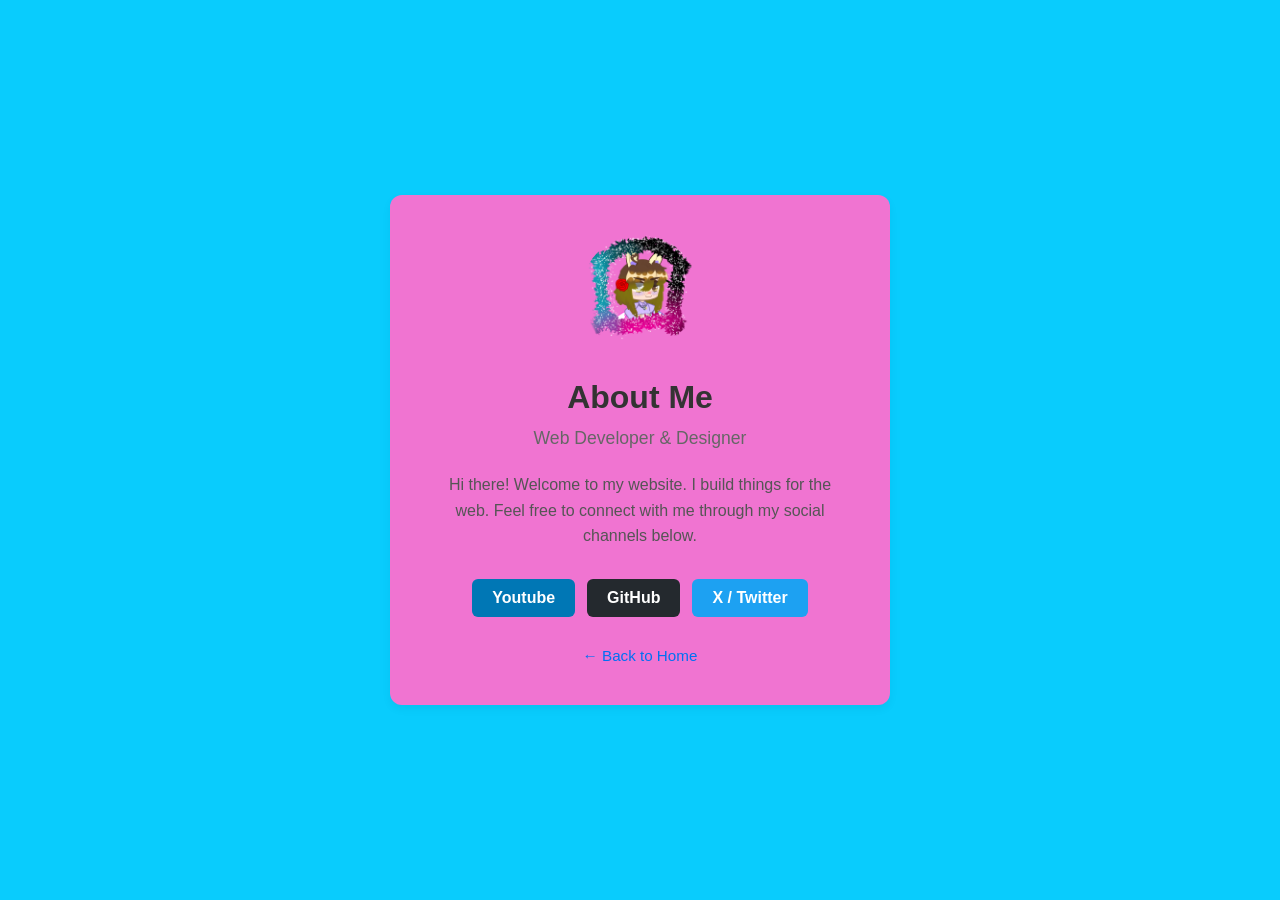
==== About.html @ 9126a097 "Fix HTML encoding issues in About.html" ====
<!DOCTYPE html>
<html lang="en">
<head>
    <meta charset="UTF-8">
    <meta name="viewport" content="width=device-width, initial-scale=1.0">
    <title>About Me</title>
    <style>
        /* Basic reset and typography */
        * {
            box-sizing: border-box;
            margin: 0;
            padding: 0;
            font-family: sans-serif;
        }
        body {
            background-color: #09ccfd;
            color: #333;
            display: flex;
            justify-content: center;
            align-items: center;
            min-height: 100vh;
            padding: 20px;
        }
        /* Profile layout card */
        .about-card {
            background: #f074d1;
            max-width: 500px;
            width: 100%;
            padding: 40px;
            border-radius: 12px;
            box-shadow: 0 4px 10px rgba(0, 0, 0, 0.05);
            text-align: center;
        }
        .profile-img {
            width: 120px;
            height: 120px;
            background-color: #dddddd00;
            border-radius: 50%;
            margin: 0 auto 20px;
        }
        h1 {
            font-size: 2rem;
            margin-bottom: 8px;
        }
        .title-sub {
            color: #666;
            margin-bottom: 20px;
            font-size: 1.1rem;
        }
        p {
            line-height: 1.6;
            margin-bottom: 30px;
            color: #555;
        }
        /* Social Media Section */
        .social-container {
            display: flex;
            justify-content: center;
            gap: 12px;
            margin-bottom: 30px;
        }
        .social-link {
            padding: 10px 20px;
            color: white;
            text-decoration: none;
            border-radius: 6px;
            font-weight: bold;
            transition: opacity 0.2s ease;
        }
        .social-link:hover {
            opacity: 0.85;
        }
        /* Brand Colors */
        .Youtube { background-color: #0077b5; }
        .github { background-color: #24292e; }
        .twitter { background-color: #1da1f2; }
        
        .back-btn {
            color: #0070f3;
            text-decoration: none;
            font-size: 0.95rem;
        }
        .back-btn:hover {
            text-decoration: underline;
        }
    </style>
</head>
<body>

    <div class="about-card">
       
         <img src="images/Bella-photo.jpg" alt="Profile Image" class="profile-img">

        <h1>About Me</h1>
        <p class="title-sub">Web Developer & Designer</p>
        
        <p>Hi there! Welcome to my website. I build things for the web. Feel free to connect with me through my social channels below.</p>

        <!-- Social Media Buttons -->
        <div class="social-container">
            <a href=www.youtube.com/@bellamuffins" target="_blank" rel="noopener noreferrer" class="social-link Youtube">Youtube</a>
            <a href="https://github.com" target="_blank" rel="noopener noreferrer" class="social-link github">GitHub</a>
            <a href="https://twitter.com" target="_blank" rel="noopener noreferrer" class="social-link twitter">X / Twitter</a>
        </div>

        <!-- Link back to index.html -->
        <a href="index.html" class="back-btn">&larr; Back to Home</a>
    </div>

</body>
</html>
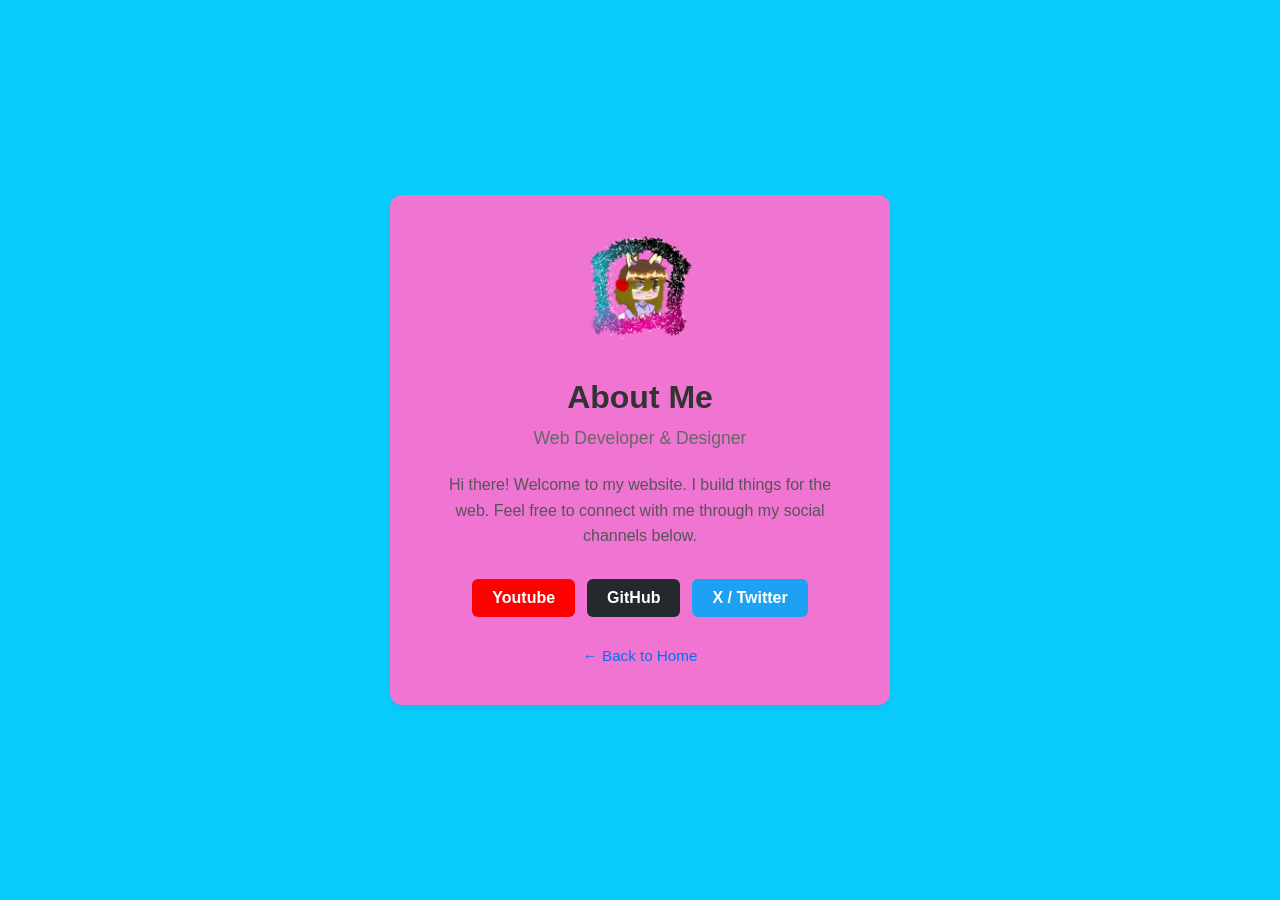
==== commit 777744d5: "Change social media button colors Updated social media button colors for better visibility." ====
--- a/About.html
+++ b/About.html
@@ -71,7 +71,7 @@
             opacity: 0.85;
         }
         /* Brand Colors */
-        .Youtube { background-color: #0077b5; }
+        .Youtube { background-color: #FF0000; }
         .github { background-color: #24292e; }
         .twitter { background-color: #1da1f2; }
         
@@ -98,7 +98,7 @@
 
         <!-- Social Media Buttons -->
         <div class="social-container">
-            <a href=www.youtube.com/@bellamuffins" target="_blank" rel="noopener noreferrer" class="social-link Youtube">Youtube</a>
+            <a href="https://youtube.com/@bellamuffins" rel="noopener noreferrer" class="social-link Youtube">Youtube</a>
             <a href="https://github.com" target="_blank" rel="noopener noreferrer" class="social-link github">GitHub</a>
             <a href="https://twitter.com" target="_blank" rel="noopener noreferrer" class="social-link twitter">X / Twitter</a>
         </div>
